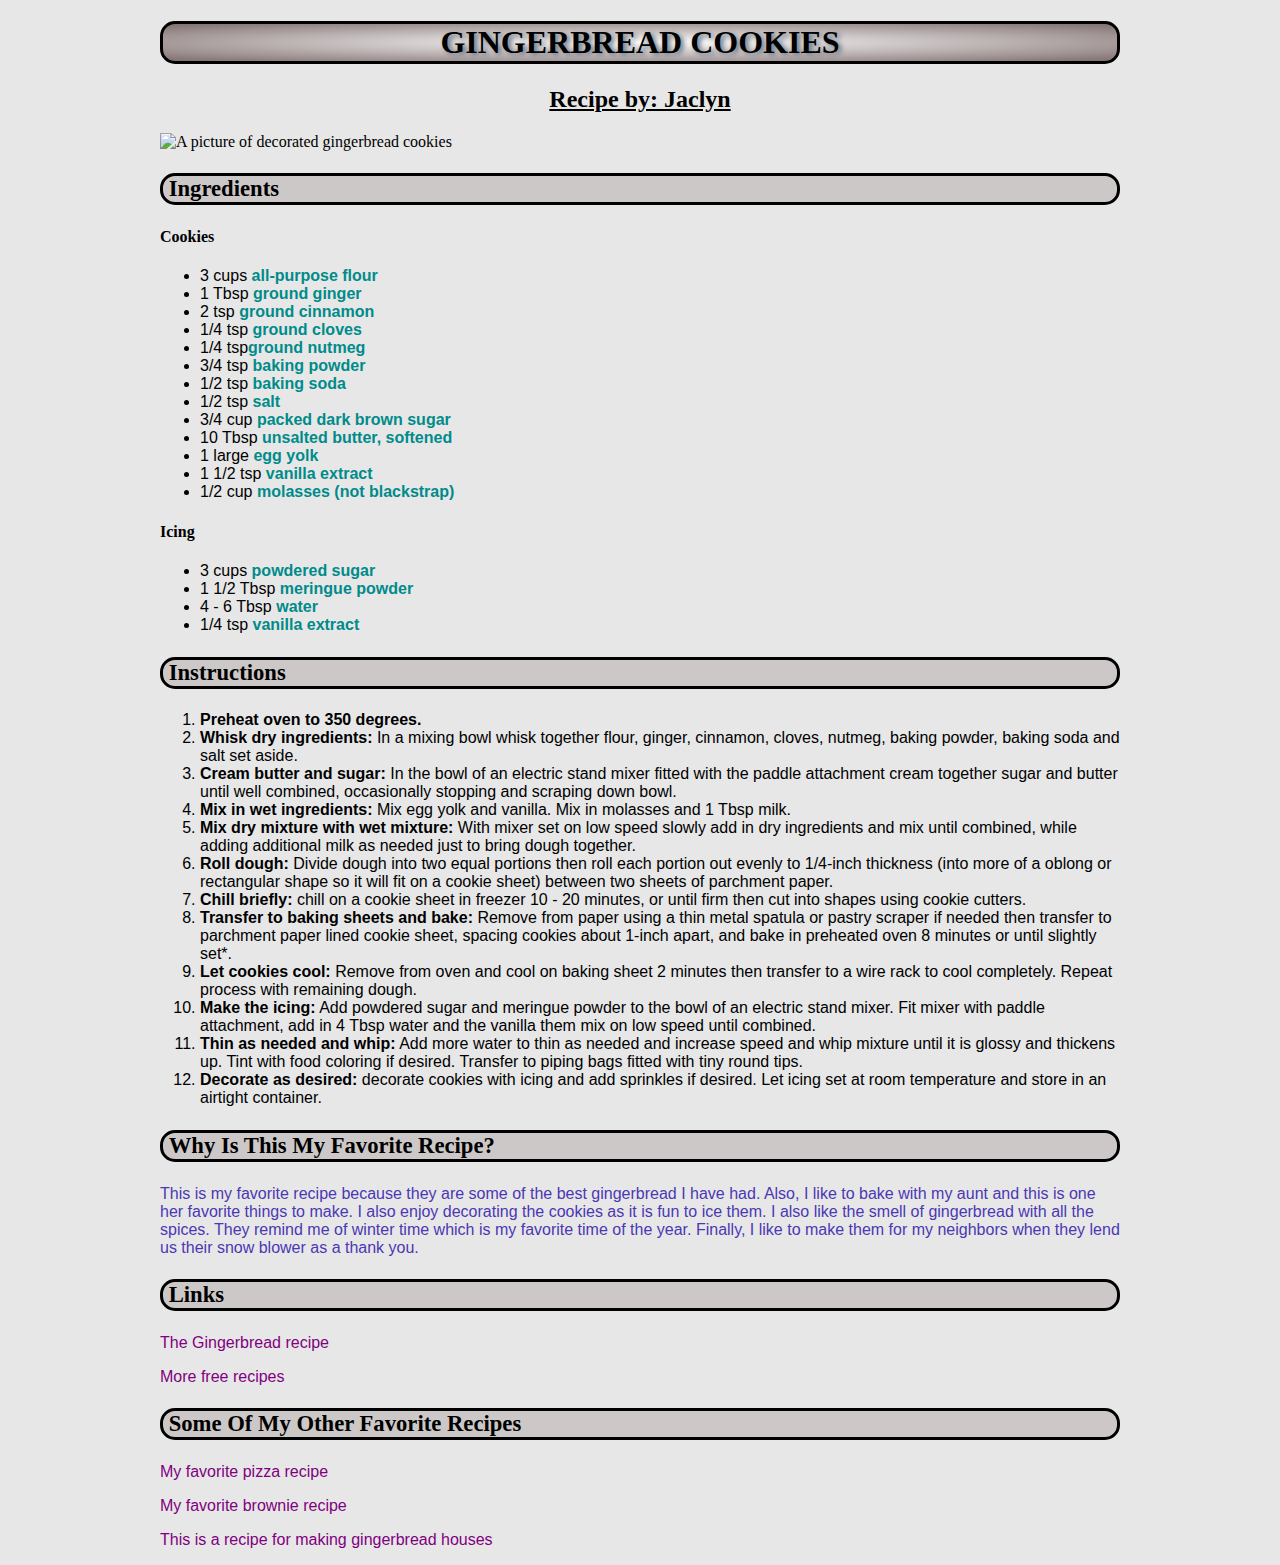
==== lab03/index.html @ 7a3192c9 "Add files via upload" ====
<!DOCTYPE html>
<html lang="en">
    <head>
        <meta charset="UTF-8">
        <title>My Favorite Recipe</title>
        <link rel="stylesheet" href="recipe.css">
    </head>
    <body>
        <h1>Gingerbread Cookies</h1>
        <h2>Recipe by: Jaclyn</h2>
        <img src="/images/gingerbreadcookies.jpg" height="180" width="275" alt="A picture of decorated gingerbread cookies">
        <h3>&nbsp;Ingredients</h3>
        <h4>Cookies</h4>
        <ul>
            <li>3 cups <span class="ingredient">all-purpose flour</span></li>
            <li>1 Tbsp <span class="ingredient">ground ginger</span></li>
            <li>2 tsp <span class="ingredient">ground cinnamon</span></li>
            <li>1/4 tsp <span class="ingredient">ground cloves</span></li>
            <li>1/4 tsp<span class="ingredient">ground nutmeg</span></li>
            <li>3/4 tsp <span class="ingredient">baking powder</span></li>
            <li>1/2 tsp <span class="ingredient">baking soda</span></li>
            <li>1/2 tsp <span class="ingredient">salt</span></li>
            <li>3/4 cup <span class="ingredient">packed dark brown sugar</span></li>
            <li>10 Tbsp <span class="ingredient">unsalted butter, softened</span></li>
            <li>1 large <span class="ingredient">egg yolk</span></li>
            <li>1 1/2 tsp <span class="ingredient">vanilla extract</span></li>
            <li>1/2 cup <span class="ingredient">molasses (not blackstrap)</span></li>
        </ul>
        <h4>Icing</h4>
        <ul>
            <li>3 cups <span class="ingredient">powdered sugar</span></li>
            <li>1 1/2 Tbsp <span class="ingredient">meringue powder</span></li>
            <li>4 - 6 Tbsp <span class="ingredient">water</span></li>
            <li>1/4 tsp <span class="ingredient">vanilla extract</span></li>
        </ul>
        <h3>&nbsp;Instructions</h3>
        <ol>
            <li><strong>Preheat oven to 350 degrees.</strong></li>
            <li><strong>Whisk dry ingredients:</strong> In a mixing bowl whisk together flour, ginger, cinnamon, cloves, nutmeg, baking powder, baking soda and salt set aside.</li>
            <li><strong>Cream butter and sugar:</strong> In the bowl of an electric stand mixer fitted with the paddle attachment cream together sugar and butter until well combined, occasionally stopping and scraping down bowl.</li>
            <li><strong>Mix in wet ingredients:</strong> Mix egg yolk and vanilla. Mix in molasses and 1 Tbsp milk. </li>
            <li><strong>Mix dry mixture with wet mixture:</strong> With mixer set on low speed slowly add in dry ingredients and mix until combined, while adding additional milk as needed just to bring dough together.</li>
            <li><strong>Roll dough:</strong> Divide dough into two equal portions then roll each portion out evenly to 1/4-inch thickness (into more of a oblong or rectangular shape so it will fit on a cookie sheet) between two sheets of parchment paper.</li>
            <li><strong>Chill briefly:</strong> chill on a cookie sheet in freezer 10 - 20 minutes, or until firm then cut into shapes using cookie cutters.</li>
            <li><strong>Transfer to baking sheets and bake:</strong> Remove from paper using a thin metal spatula or pastry scraper if needed then transfer to parchment paper lined cookie sheet, spacing cookies about 1-inch apart, and bake in preheated oven 8 minutes or until slightly set*.</li>
            <li><strong>Let cookies cool:</strong> Remove from oven and cool on baking sheet 2 minutes then transfer to a wire rack to cool completely. Repeat process with remaining dough.</li>
            <li><strong>Make the icing:</strong> Add powdered sugar and meringue powder to the bowl of an electric stand mixer. Fit mixer with paddle attachment, add in 4 Tbsp water and the vanilla them mix on low speed until combined.</li>
            <li><strong>Thin as needed and whip:</strong> Add more water to thin as needed and increase speed and whip mixture until it is glossy and thickens up. Tint with food coloring if desired. Transfer to piping bags fitted with tiny round tips.</li>
            <li><strong>Decorate as desired:</strong> decorate cookies with icing and add sprinkles if desired. Let icing set at room temperature and store in an airtight container.</li>
        </ol>
        <h3>&nbsp;Why is this my favorite recipe?</h3>
        <p>This is my favorite recipe because they are some of the best gingerbread I have had. Also, I like to bake with my aunt and this is one her favorite things to make. I also enjoy decorating the cookies as it is fun to ice them. I also like the smell of gingerbread with all the spices. They remind me of winter time which is my favorite time of the year. Finally, I like to make them for my neighbors when they lend us their snow blower as a thank you.</p>
        <h3>&nbsp;Links</h3>
        <p><a href="https://www.cookingclassy.com/gingerbread-cookies/#jump-to-recipe">The Gingerbread recipe</a></p>
        <p><a href="https://www.cookingclassy.com/recipes/">More free recipes</a></p>
        <h3>&nbsp;Some of my other favorite recipes</h3>
        <p><a href="https://www.pizzamaking.com/forum/index.php?topic=18731.msg499459#msg499459">My favorite pizza recipe</a></p>
        <p><a href="https://www.loveandlemons.com/brownies-recipe/">My favorite brownie recipe</a></p>
        <p><a href="https://sallysbakingaddiction.com/gingerbread-house/">This is a recipe for making gingerbread houses</a></p>
    </body>
</html>
---- lab03/recipe.css ----
body{
    background-color: rgb(231, 231, 231);
    font-family: 'Times New Roman', Times, serif;
    width: 960px;
    margin-left: auto;
    margin-right: auto;
    background-image: url(/images/trianglepattern.png);

}
h1 {
    text-transform: uppercase;
    text-shadow: 3px 2px 5px #637383;
    background-color: rgba(186, 171, 171, 0.721);
    text-align: center;
    border-radius: 15px;
    border: solid black;
    background-image: radial-gradient(#ffffff, rgba(98, 79, 79, 0.707));
}
h2{
    text-align: center;
    text-decoration: underline;
}
h3{
    text-transform: capitalize;
    background-color: rgb(205, 200, 200);
    font-size: 17pt;
    border-radius: 15px;
    border: solid black;
}
ul {
    font-family: Arial, Helvetica, sans-serif;
}
li {
    font-family: Arial, Helvetica, sans-serif;
}
p {
    font-family: Arial, Helvetica, sans-serif;
    color: rgb(75, 56, 180);
}
a {
    color: purple;
    text-decoration: none;
}
.ingredient {
    color: darkcyan;
    font-weight: 600;
}
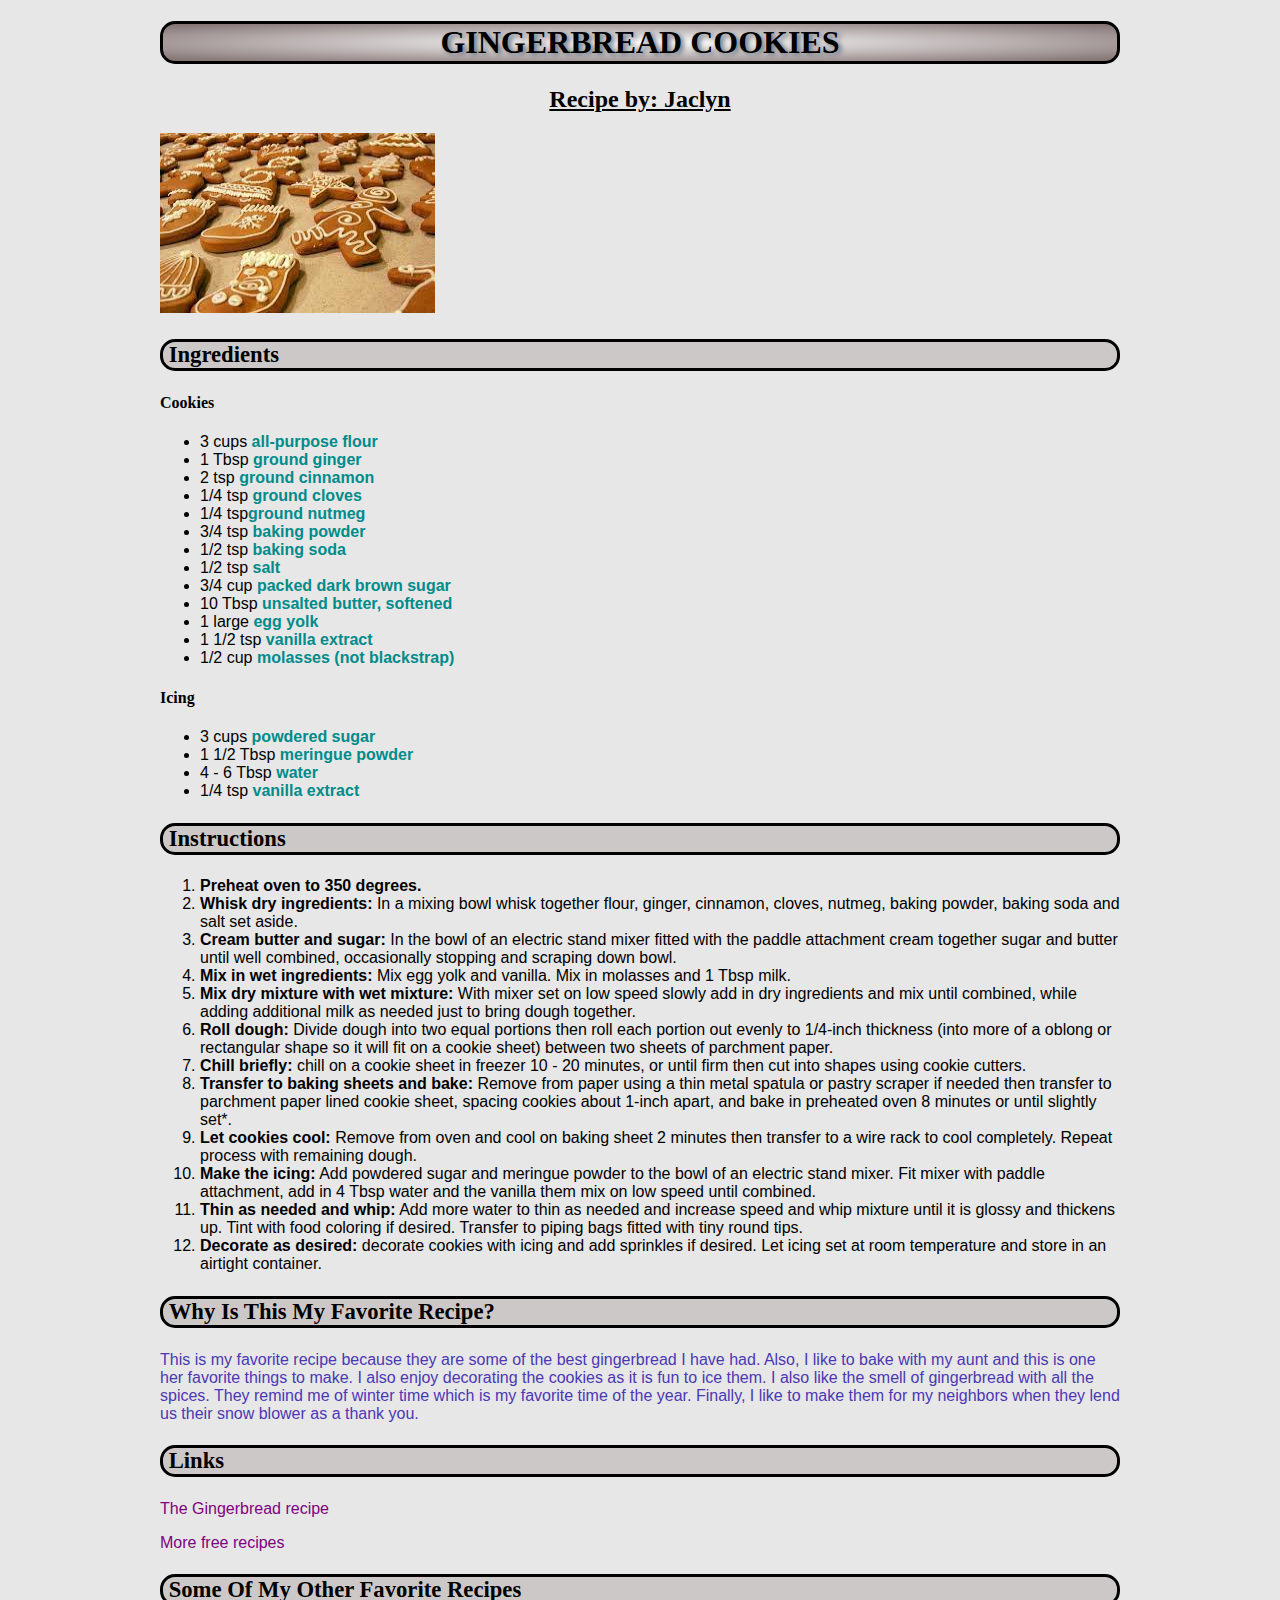
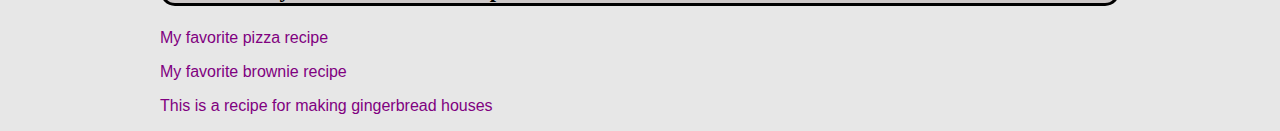
==== commit 75735a68: "Update index.html" ====
--- a/lab03/index.html
+++ b/lab03/index.html
@@ -8,7 +8,7 @@
     <body>
         <h1>Gingerbread Cookies</h1>
         <h2>Recipe by: Jaclyn</h2>
-        <img src="/images/gingerbreadcookies.jpg" height="180" width="275" alt="A picture of decorated gingerbread cookies">
+        <img src="./images/gingerbreadcookies.jpg" height="180" width="275" alt="A picture of decorated gingerbread cookies">
         <h3>&nbsp;Ingredients</h3>
         <h4>Cookies</h4>
         <ul>
@@ -58,4 +58,4 @@
         <p><a href="https://www.loveandlemons.com/brownies-recipe/">My favorite brownie recipe</a></p>
         <p><a href="https://sallysbakingaddiction.com/gingerbread-house/">This is a recipe for making gingerbread houses</a></p>
     </body>
-</html>+</html>
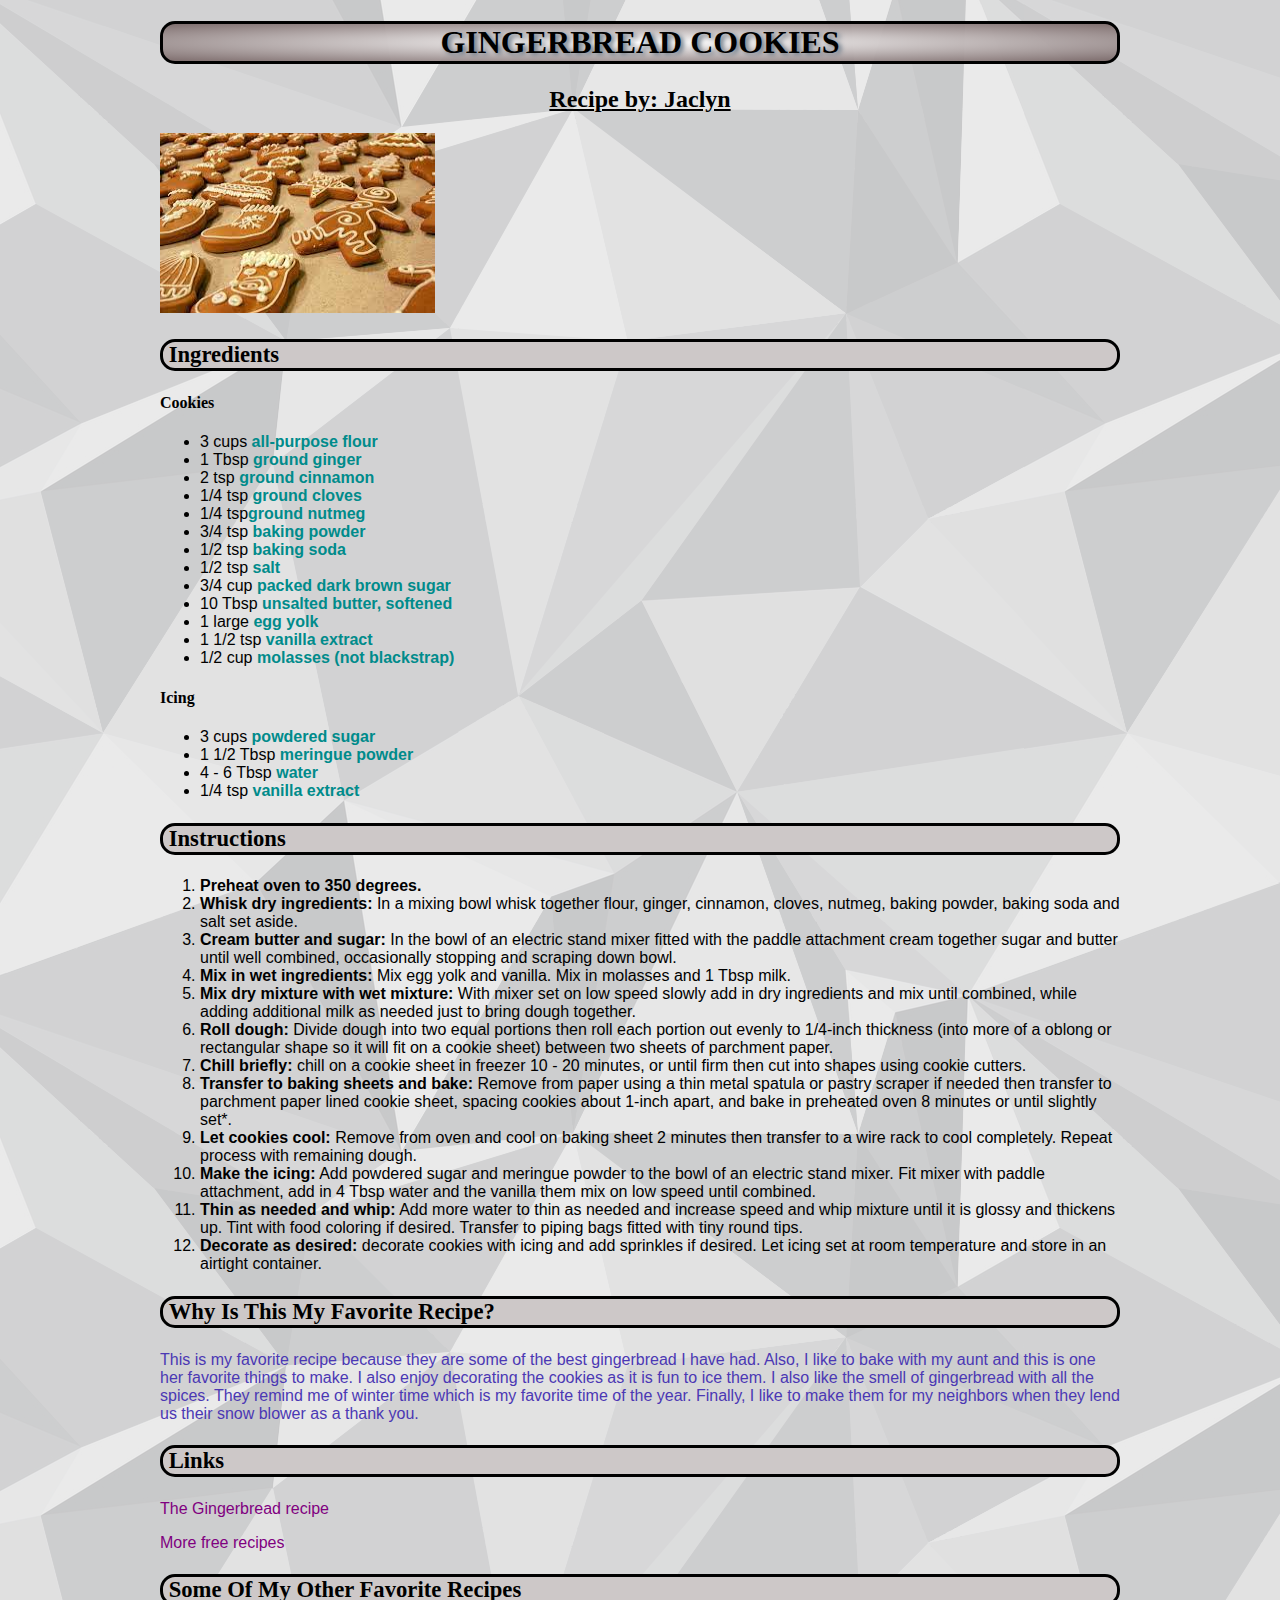
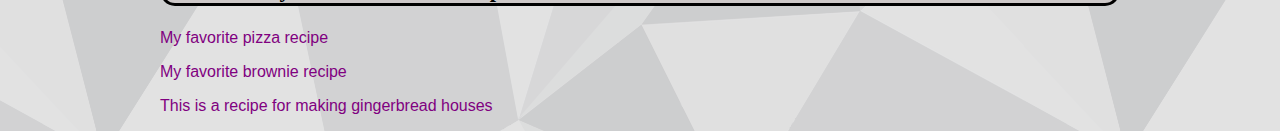
==== commit 3fd82f21: "Add files via upload" ====
--- a/lab03/index.html
+++ b/lab03/index.html
@@ -58,4 +58,4 @@
         <p><a href="https://www.loveandlemons.com/brownies-recipe/">My favorite brownie recipe</a></p>
         <p><a href="https://sallysbakingaddiction.com/gingerbread-house/">This is a recipe for making gingerbread houses</a></p>
     </body>
-</html>
+</html>--- a/lab03/recipe.css
+++ b/lab03/recipe.css
@@ -4,7 +4,7 @@
     width: 960px;
     margin-left: auto;
     margin-right: auto;
-    background-image: url(/images/trianglepattern.png);
+    background-image: url(./images/trianglepattern.png);
 
 }
 h1 {
